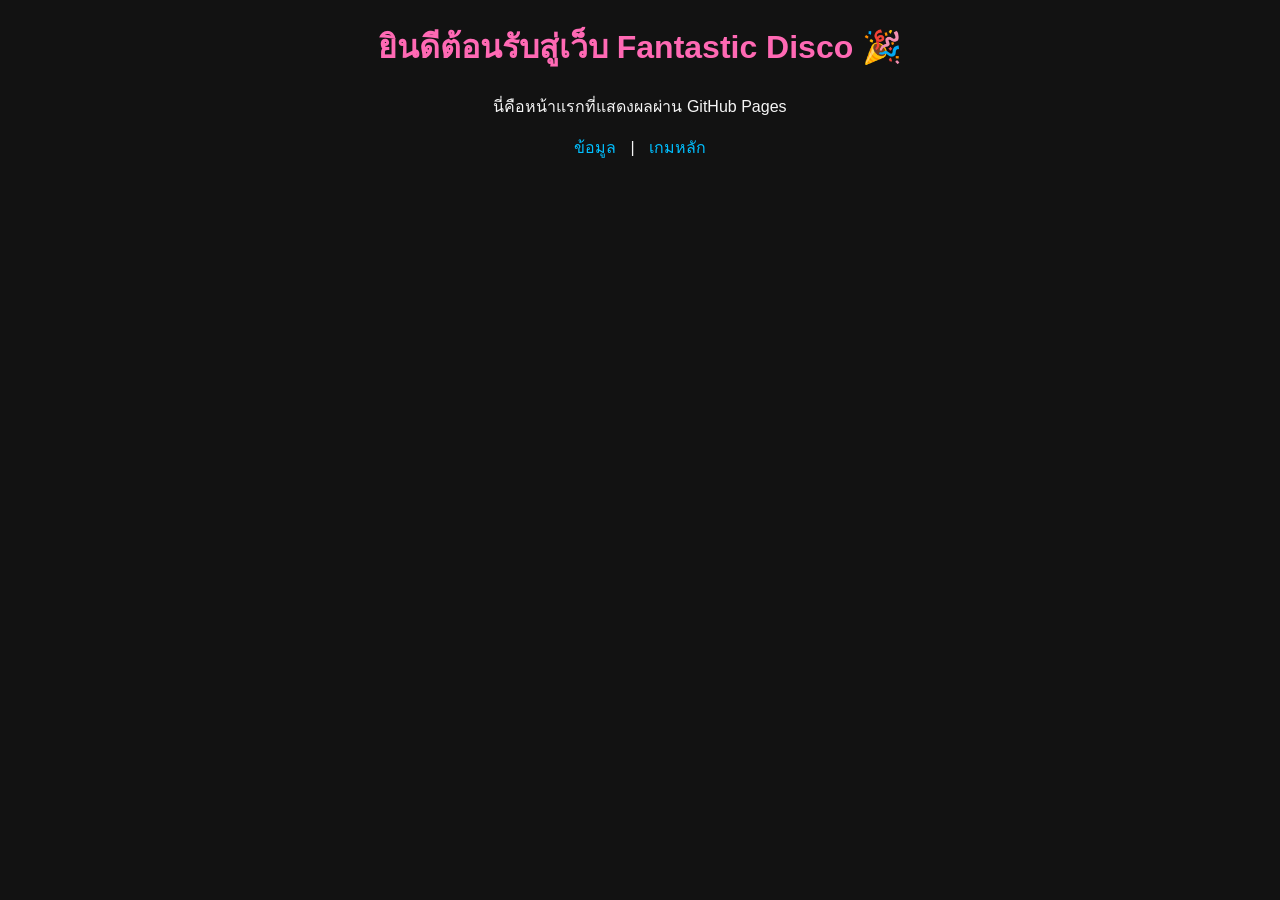
==== index.html @ 7161b86a "add real content files" ====
<!DOCTYPE html>
<html lang="th">
<head>
  <meta charset="UTF-8">
  <title>Fantastic Disco</title>
  <link rel="stylesheet" href="style.css">
</head>
<body>
  <h1>ยินดีต้อนรับสู่เว็บ Fantastic Disco 🎉</h1>
  <p>นี่คือหน้าแรกที่แสดงผลผ่าน GitHub Pages</p>
  <nav>
    <a href="about.html">ข้อมูล</a> |
    <a href="game.html">เกมหลัก</a>
  </nav>
</body>
</html>
---- style.css ----
body {
  background-color: #121212;
  color: #f5f5f5;
  font-family: 'Prompt', sans-serif;
  text-align: center;
}
h1, h2 {
  color: #ff69b4;
}
nav a {
  color: #00bfff;
  margin: 0 10px;
  text-decoration: none;
}
body {
  background-color: #121212;
  color: #f5f5f5;
  font-family: 'Prompt', sans-serif;
  text-align: center;
}
h1 {
  color: #ff69b4;
}
nav a {
  color: #00bfff;
  margin: 0 10px;
  text-decoration: none;
}
#puzzle {
  display: grid;
  grid-template-columns: repeat(3, 100px);
  grid-template-rows: repeat(3, 100px);
  gap: 2px;
  margin: 20px auto;
}
.tile {
  width: 100px;
  height: 100px;
  border: 1px solid #333;
  cursor: pointer;
}
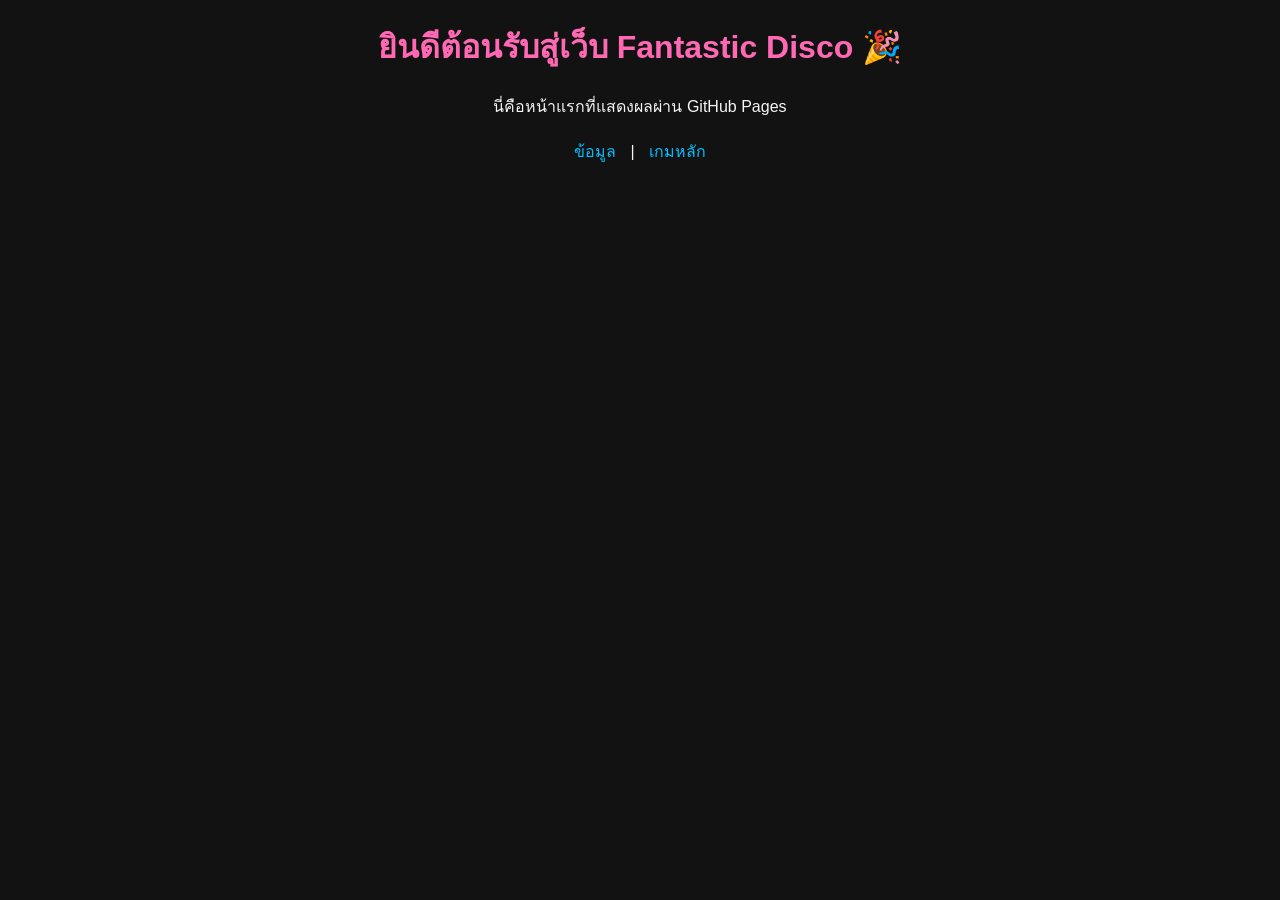
==== commit fbecb3a7: "update responsive layout" ====
--- a/index.html
+++ b/index.html
@@ -3,6 +3,8 @@
 <head>
   <meta charset="UTF-8">
   <title>Fantastic Disco</title>
+  <!-- บรรทัดนี้คือ meta viewport -->
+  <meta name="viewport" content="width=device-width, initial-scale=1.0">
   <link rel="stylesheet" href="style.css">
 </head>
 <body>
--- a/style.css
+++ b/style.css
@@ -3,29 +3,24 @@
   color: #f5f5f5;
   font-family: 'Prompt', sans-serif;
   text-align: center;
+  margin: 0;
+  padding: 0;
 }
+
 h1, h2 {
   color: #ff69b4;
 }
+
+nav {
+  margin: 20px 0;
+}
+
 nav a {
   color: #00bfff;
   margin: 0 10px;
   text-decoration: none;
 }
-body {
-  background-color: #121212;
-  color: #f5f5f5;
-  font-family: 'Prompt', sans-serif;
-  text-align: center;
-}
-h1 {
-  color: #ff69b4;
-}
-nav a {
-  color: #00bfff;
-  margin: 0 10px;
-  text-decoration: none;
-}
+
 #puzzle {
   display: grid;
   grid-template-columns: repeat(3, 100px);
@@ -33,9 +28,29 @@
   gap: 2px;
   margin: 20px auto;
 }
+
 .tile {
   width: 100px;
   height: 100px;
   border: 1px solid #333;
   cursor: pointer;
 }
+
+/* ✅ Responsive สำหรับมือถือ */
+@media (max-width: 600px) {
+  h1, h2 {
+    font-size: 1.5em;
+  }
+  nav a {
+    display: block;
+    margin: 10px 0;
+  }
+  #puzzle {
+    grid-template-columns: repeat(3, 80px);
+    grid-template-rows: repeat(3, 80px);
+  }
+  .tile {
+    width: 80px;
+    height: 80px;
+  }
+}
